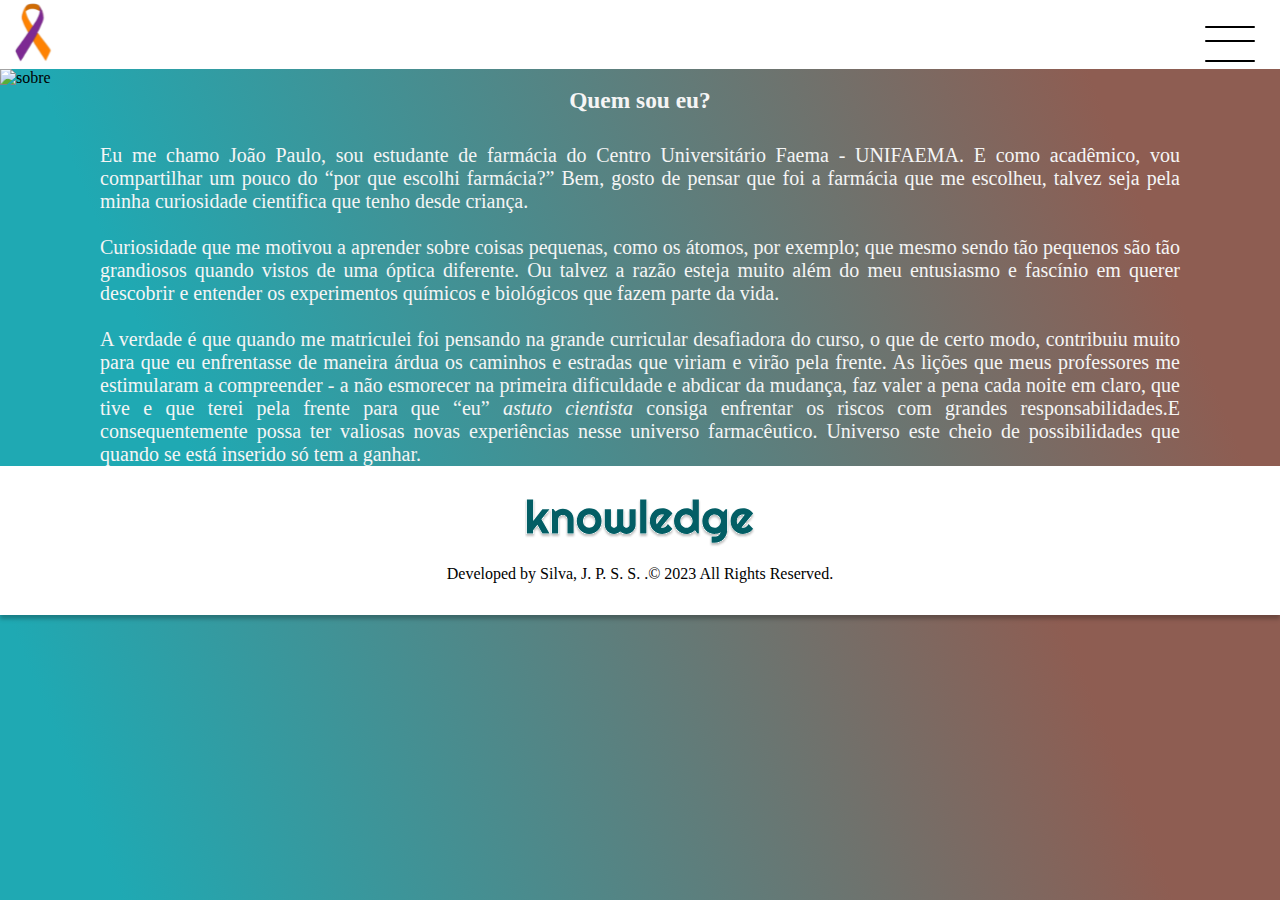
==== about.html @ 94915936 "Add files via upload" ====
<!DOCTYPE html>
<html lang="en">
<head>
    <meta charset="UTF-8">
    <meta http-equiv="X-UA-Compatible" content="IE=edge">
    <meta name="viewport" content="width=device-width, initial-scale=1.0">
    <link rel="stylesheet" type="text/css" href="css/style.css">
    <title>My Page</title>
</head>

<body>
    <header class="header-container">
        <div class="header">
            <div class="checkbox-container">
                <input type="checkbox" id="toggle">
                <label class="checkbox" for="toggle">
                    <div class="trace"></div>
                    <div class="trace"></div>
                    <div class="trace"></div>
                </label>
                <div class="menu"></div>
                <nav class="menu-items">
                    <ul>
                        <li>
                            <a href="index.html">Home</a>
                        </li>
                        <li>
                            <a href="projects.html">Projetos</a>
                        </li>
                        <li>
                            <a href="contacts.html">Contatos</a>
                        </li>
                    </ul>
                </nav>
            </div>
        </div>
    <img class="container-imagem"src="img/logo.svg" alt="logo">
<br>
    </header>

    <main class="sobre">
        <section class="sobre-principal">
            <img class="sobre-principal-imagem"src="#" alt="sobre">
        </section>

        <section class="sobre-secundario">
            <h3 class="sobre-secundario-titulo">Quem sou eu?</h3>
            <p class="sobre-secundario-paragrafo">Eu me chamo João Paulo, sou estudante de farmácia do Centro Univer<wbr>sitário Faema - <wbr/> UNIFAEMA. E como acadêmico, vou
                    compartilhar um pouco do “por que escolhi farmácia?” Bem, gosto de pen<wbr>sar que foi a farmácia que me escolheu, talvez
                    seja pela minha curiosidade cientifica que tenho desde criança.</p>
                    <br>
            <p class="sobre-secundario-paragrafo">Curiosidade que me motivou a aprender sobre coisas
                    pequenas, como os átomos, por exemplo; que mesmo sendo tão pequenos são tão gran<wbr>dio<wbr>sos quando vistos de uma óptica
                    diferente. Ou talvez a razão esteja muito além do meu entusiasmo e fascínio em querer descobrir e entender os
                    experi<wbr>men<wbr>tos químicos e biológicos que fazem parte da vida.</p>
                    <br>
            <p class="sobre-secundario-paragrafo">A verdade é que quando me matriculei foi pensando na
                    grande curricular desafiadora do curso, o que de certo modo, contribuiu muito para que eu enfrentasse de maneira
                    árdua os caminhos e estradas que viriam e virão pela frente. As lições que meus professores me estimularam a
                    compreender - a não esmorecer na primeira dificuldade e abdicar da mudança, faz valer a pena cada noite em claro,
                    que tive e que terei pela frente para que “eu” <em>astuto cientista</em> consiga enfrentar os riscos com grandes
                    responsabilidades.E consequentemente possa ter valiosas novas experiências nesse universo farmacêutico. Universo
                    este cheio de possibilidades que quando se está inserido só tem a ganhar.</p>
        </section>
    </main>

    <footer class="rodape">
        <img class="rodape-imagem" src="img/knowledge.svg">
        <br>
        <p class="rodape-texto"> Developed by <a href="https://github.com/Johnpauls3">Silva, J. P. S. S.</a> .&copy; 2023 All Rights Reserved.
    </footer>
</body>
</html>
---- css/style.css ----
@import url('https://fonts.googleapis.com/css2?family=Poppins&display=swap');

* {
    margin:0;
    padding: 0;
    box-sizing: border-box;
    text-decoration: none;
}

header {
    background-color:white;
}

body {
    font-size: 100%;
    background: linear-gradient(68.15deg, #1fa9b3 16.62%, #8E5D52 85.61%);
    box-shadow: 0px 4px 4px rgba(0, 0, 0, 0.25);
}
/* menu hambuguer */

.checkbox-container {
    display:flex;
    justify-content: center;
    align-items: center;
}

.checkbox {
    height: 100px;
    width: 100px;
    position: absolute;
    right: 0;
    top:0;
    display: flex;
    justify-content: center;
    cursor:pointer;
    z-index:9999;
    transition: 400ms ease-in-out 0s;
}

.checkbox .trace {
    width: 50px;
    height: 2px;
    background-color: black;
    position: absolute;
    border-radius: 4px;
    transition: 0.5s ease-in-out;
}

.checkbox .trace:nth-child(1) {
    top:26px;
    transform: rotate(0);
}

.checkbox .trace:nth-child(2) {
    top:40px;
    transform:rotate(0);
}

.checkbox .trace:nth-child(3) {
    top:60px;
    transform: rotate(0);
}

#toggle {
    display: none;
}

/* menu */

.menu {
    position: absolute;
    top:28px;
    right:30px;
    background-color: transparent;
    height: 4px;
    width: 10px;
    border-radius: 50%;
    box-shadow: 0px 0px 0px 0px white;
    z-index:-1;
    transition: 400ms ease-in-out 0s; 
}

.menu-items {
    position: fixed;
    top:0;
    left:0;
    width: 100%;
    height: 100vh;
    display: flex;
    justify-content: center;
    align-items: center;
    z-index:2;
    opacity: 0;
    visibility: hidden;
    transition: 400ms ease-in-out 0s;
}
.menu-items ul {
    list-style-type: none;
}

.menu-items ul li a{
    margin: 10px 0;
    color:black;
    text-decoration: none;
    text-transform: uppercase;
    letter-spacing: 4px;
    font-size:40px;
    font-family: Arial, Helvetica, sans-serif;
}

.menu-items ul li a:hover {
    color:red;
}

/* animação do menu */

#toggle:checked + .checkbox .trace:nth-child(1) {
    transform:rotate(45deg);
    top:47px;
}

#toggle:checked + .checkbox .trace:nth-child(2) {
    transform:translate(-100px);
    width:30px;
    visibility: hidden;
    opacity:0;
}

#toggle:checked + .checkbox .trace:nth-child(3) {
    transform:rotate(-45deg);
    top: 48px;
}

#toggle:checked + .checkbox {
    background-color:#8E5D52;
}


#toggle:checked ~ .menu {
    box-shadow: 0px 0px 0px 100vmax #8E5D52;
    z-index: 1;
}

#toggle:checked ~ .menu-items {
    visibility: visible;
    opacity: 1;
}


.conteudo {
    margin-bottom: 48px;
    border-top: 0.4px solid whitesmoke;
}

.conteudo-principal {
    display: flex;
    flex-direction: row;
    align-items: center;
    padding:24px;
    justify-content: space-around;
}

.conteudo-principal-escrito {
    display: flex;
    flex-direction: column;
    gap: 32px;
}
.conteudo-principal-escrito-titulo {
    font-family:Arial;
    font-weight: 600;
    font-size: 30px;
    color:white;
    margin-left: 130px;
}

.conteudo-principal-escrito-subtitulo {
    font-family:Arial;
    font-weight: 200;
    font-size: 20px;
    color:white;
    text-align: justify;
    margin-left: 130px;
}

.conteudo-principal-escrito-botao {
    background-color: #8E5D52;
    color:whitesmoke;
    width: 180px;
    height: 60px;
    border: none;
    box-shadow: 4px 5px 4px rgba(0, 0, 0, 0.25);
    border-radius: 15px;
    font-family: 'Poppins';
    font-weight: 600;
    font-size: 800;
    color:black;
    margin-left: 130px;
}

.conteudo-principal-escrito-botao a{
    color:aliceblue;
}
.conteudo-principal-escrito-botao:hover {
    background-color:#035E65;
}


.conteudo-principal-imagem {
    height: 600px;
}

.conteudo-secundario {
    display:flex;
    flex-direction: column;
    align-items: center;
    gap:24px;
    margin-top:48px;
}

.conteudo-secundario-titulo {
    border-top: 0.4px solid white;
    padding-top: 10px;
    font-family: Arial, Helvetica, sans-serif;
    font-weight: 400;
    font-size: 24px;
    color:aliceblue;
    margin-bottom: 16px;
}

.conteudo-secundario-paragrafo {
    font-family: Arial, Helvetica, sans-serif;
    font-weight: 400;
    font-size: 18px;
    color: white;
    text-align: center;
}

.rodape {
    padding: 32px;
    border-top: 0.4px solid white;
}

.rodape-imagem {
    height: 48px;
    display: block;
    margin: 0 auto;
}
a:hover {
    color: #b13030 !important;
}
.contatos {
    padding: 4px;
    float:none;
    margin-left: 0px;
    margin-right: 0px;
    margin-top: 50px;
    word-spacing: 0;
}
.contatos-textos {
    margin-bottom: 410px;
    font-weight: 100;
    font-size: 25px;
    text-align:center;
}

.contatos-textos a {
    color:whitesmoke;
}

.contatos-todos {
    text-align: center;
    color: whitesmoke;
    font-size:30px;
    margin-bottom: 40px;
}

.rodape {
    background-color: white;
}
.rodape-texto {
    text-align: center;
    color: black;
}
.rodape-texto a {
    text-align: center;
    color:black;
}

.rodape-texto:hover a {
    color:red;
}

/* sobre mim */

.sobre-secundario {
    font-size:20px;
    text-align: justify;
    margin: 0;
    margin-left: 100px;
    margin-right: 100px;
    color:whitesmoke;
}
.sobre-secundario-titulo {
    text-align: center;
    margin-bottom: 30px;
}
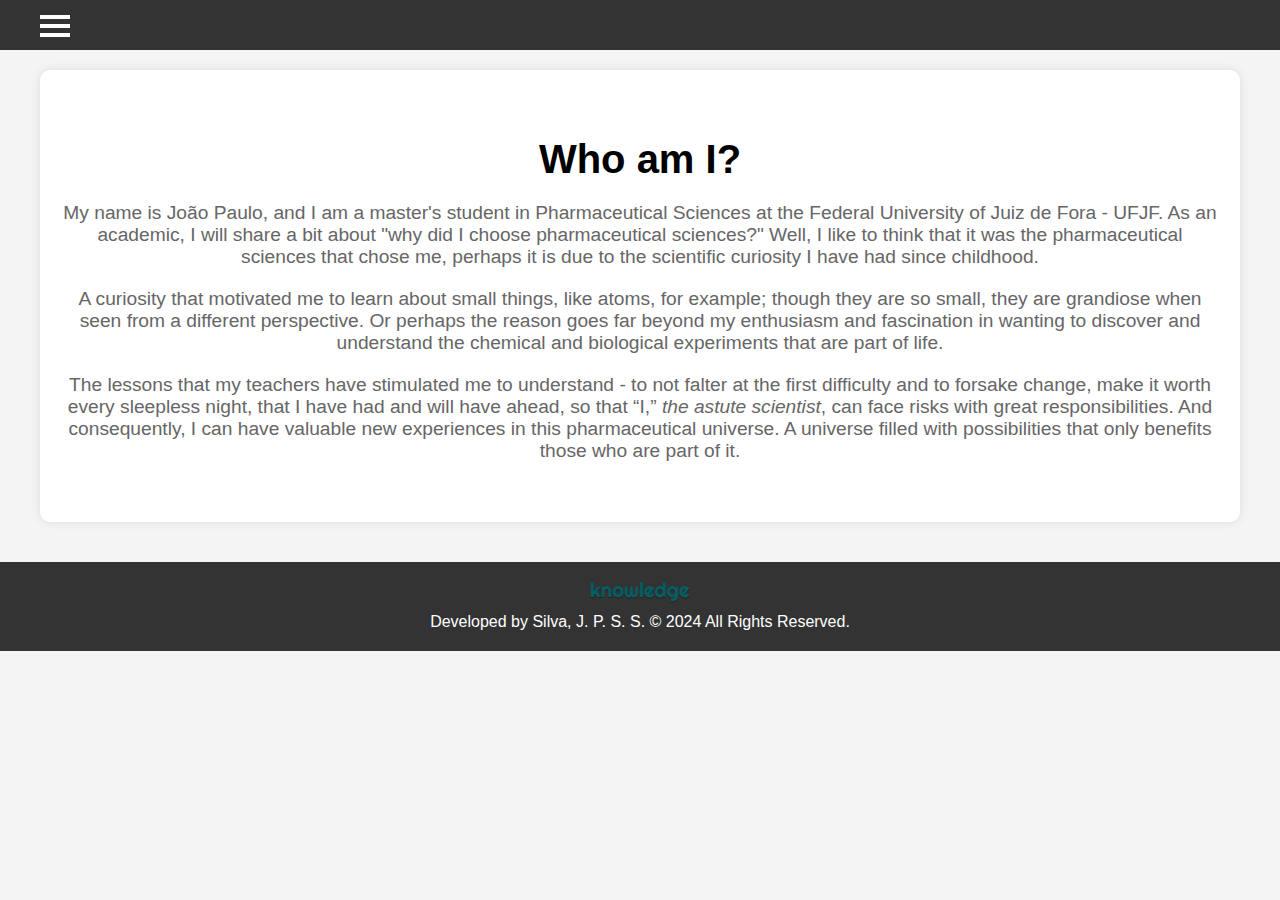
==== commit 6d4907c2: "Update about.html" ====
--- a/about.html
+++ b/about.html
@@ -5,7 +5,7 @@
     <meta http-equiv="X-UA-Compatible" content="IE=edge">
     <meta name="viewport" content="width=device-width, initial-scale=1.0">
     <link rel="stylesheet" type="text/css" href="css/style.css">
-    <title>My Page</title>
+    <title>About John</title>
 </head>
 
 <body>
@@ -18,56 +18,39 @@
                     <div class="trace"></div>
                     <div class="trace"></div>
                 </label>
-                <div class="menu"></div>
                 <nav class="menu-items">
                     <ul>
-                        <li>
-                            <a href="index.html">Home</a>
-                        </li>
-                        <li>
-                            <a href="projects.html">Projetos</a>
-                        </li>
-                        <li>
-                            <a href="contacts.html">Contatos</a>
-                        </li>
+                        <li><a href="index.html">Home</a></li>
+                        <li><a href="projects.html">Projects</a></li>
+                        <li><a href="contacts.html">Contact</a></li>
                     </ul>
                 </nav>
             </div>
         </div>
-    <img class="container-imagem"src="img/logo.svg" alt="logo">
-<br>
     </header>
 
-    <main class="sobre">
-        <section class="sobre-principal">
-            <img class="sobre-principal-imagem"src="#" alt="sobre">
-        </section>
-
-        <section class="sobre-secundario">
-            <h3 class="sobre-secundario-titulo">Quem sou eu?</h3>
-            <p class="sobre-secundario-paragrafo">Eu me chamo João Paulo, sou estudante de farmácia do Centro Univer<wbr>sitário Faema - <wbr/> UNIFAEMA. E como acadêmico, vou
-                    compartilhar um pouco do “por que escolhi farmácia?” Bem, gosto de pen<wbr>sar que foi a farmácia que me escolheu, talvez
-                    seja pela minha curiosidade cientifica que tenho desde criança.</p>
-                    <br>
-            <p class="sobre-secundario-paragrafo">Curiosidade que me motivou a aprender sobre coisas
-                    pequenas, como os átomos, por exemplo; que mesmo sendo tão pequenos são tão gran<wbr>dio<wbr>sos quando vistos de uma óptica
-                    diferente. Ou talvez a razão esteja muito além do meu entusiasmo e fascínio em querer descobrir e entender os
-                    experi<wbr>men<wbr>tos químicos e biológicos que fazem parte da vida.</p>
-                    <br>
-            <p class="sobre-secundario-paragrafo">A verdade é que quando me matriculei foi pensando na
-                    grande curricular desafiadora do curso, o que de certo modo, contribuiu muito para que eu enfrentasse de maneira
-                    árdua os caminhos e estradas que viriam e virão pela frente. As lições que meus professores me estimularam a
-                    compreender - a não esmorecer na primeira dificuldade e abdicar da mudança, faz valer a pena cada noite em claro,
-                    que tive e que terei pela frente para que “eu” <em>astuto cientista</em> consiga enfrentar os riscos com grandes
-                    responsabilidades.E consequentemente possa ter valiosas novas experiências nesse universo farmacêutico. Universo
-                    este cheio de possibilidades que quando se está inserido só tem a ganhar.</p>
+    <main class="conteudo">
+        <section class="conteudo-principal">
+            <h1 class="conteudo-principal-escrito-titulo">Who am I?</h1>
+                <p class="conteudo-principal-escrito-subtitulo">My name is João Paulo, and I am a master's student in Pharmaceutical Sciences at the Federal University of Juiz de Fora - UFJF. As an academic, I will
+                share a bit about "why did I choose pharmaceutical sciences?" Well, I like to think that it was the pharmaceutical sciences that chose me, perhaps
+                it is due to the scientific curiosity I have had since childhood.</p>
+                <p class="conteudo-principal-escrito-subtitulo">A curiosity that motivated me to learn about small things,
+                like atoms, for example; though they are so small, they are grandiose when seen from a different perspective. Or perhaps the reason goes far beyond my enthusiasm and fascination in wanting to discover and understand the
+                chemical and biological experiments that are part of life.</p>
+                <p class="conteudo-principal-escrito-subtitulo">The lessons that my teachers have stimulated me to
+                understand - to not falter at the first difficulty and to forsake change, make it worth every sleepless night,
+                that I have had and will have ahead, so that “I,” <em>the astute scientist</em>, can face risks with great
+                responsibilities. And consequently, I can have valuable new experiences in this pharmaceutical universe. A universe
+                filled with possibilities that only benefits those who are part of it.</p>
+                
+    </section>
         </section>
     </main>
 
     <footer class="rodape">
-        <img class="rodape-imagem" src="img/knowledge.svg">
-        <br>
-        <p class="rodape-texto"> Developed by <a href="https://github.com/Johnpauls3">Silva, J. P. S. S.</a> .&copy; 2023 All Rights Reserved.
+        <img class="rodape-imagem" src="img/knowledge.svg" alt="knowledge">
+        <p class="rodape-texto">Developed by <a href="https://github.com/Johnpauls3">Silva, J. P. S. S.</a> &copy; 2024 All Rights Reserved.</p>
     </footer>
 </body>
-</html>+</html>
--- a/css/style.css
+++ b/css/style.css
@@ -1,306 +1,209 @@
 @import url('https://fonts.googleapis.com/css2?family=Poppins&display=swap');
 
-* {
-    margin:0;
+body {
+    font-family: Arial, sans-serif;
+    margin: 0;
     padding: 0;
-    box-sizing: border-box;
-    text-decoration: none;
-}
-
-header {
-    background-color:white;
-}
-
-body {
-    font-size: 100%;
-    background: linear-gradient(68.15deg, #1fa9b3 16.62%, #8E5D52 85.61%);
-    box-shadow: 0px 4px 4px rgba(0, 0, 0, 0.25);
-}
-/* menu hambuguer */
+    background-color: #f4f4f4;
+}
+
+.header-container {
+    background-color: #333;
+    color: #fff;
+    padding: 10px 0;
+}
+
+.header {
+    display: flex;
+    justify-content: space-between;
+    align-items: center; /* Corrigido aqui */
+    max-width: 1200px;
+    margin: 0 auto;
+    padding: 0 20px;
+}
 
 .checkbox-container {
-    display:flex;
-    justify-content: center;
+    display: flex;
     align-items: center;
 }
 
 .checkbox {
-    height: 100px;
-    width: 100px;
-    position: absolute;
-    right: 0;
-    top:0;
-    display: flex;
-    justify-content: center;
-    cursor:pointer;
-    z-index:9999;
-    transition: 400ms ease-in-out 0s;
-}
-
-.checkbox .trace {
-    width: 50px;
-    height: 2px;
-    background-color: black;
-    position: absolute;
-    border-radius: 4px;
-    transition: 0.5s ease-in-out;
-}
-
-.checkbox .trace:nth-child(1) {
-    top:26px;
-    transform: rotate(0);
-}
-
-.checkbox .trace:nth-child(2) {
-    top:40px;
-    transform:rotate(0);
-}
-
-.checkbox .trace:nth-child(3) {
-    top:60px;
-    transform: rotate(0);
+    cursor: pointer;
+    display: inline-block;
+    width: 30px;
+    height: 30px;
+    position: relative;
+}
+
+.trace {
+    background-color: #fff;
+    height: 4px;
+    width: 100%;
+    margin: 5px 0;
+    transition: all 0.3s ease;
+}
+
+#toggle:checked + .checkbox .trace:nth-child(1) {
+    transform: rotate(45deg);
+    top: 10px;
+}
+
+#toggle:checked + .checkbox .trace:nth-child(2) {
+    opacity: 0;
+}
+
+#toggle:checked + .checkbox .trace:nth-child(3) {
+    transform: rotate(-45deg);
+    top: -10px;
 }
 
 #toggle {
     display: none;
 }
 
-/* menu */
-
-.menu {
+.menu-items {
+    display: none;
+}
+
+#toggle:checked ~ .menu-items {
+    display: block;
     position: absolute;
-    top:28px;
-    right:30px;
-    background-color: transparent;
-    height: 4px;
-    width: 10px;
-    border-radius: 50%;
-    box-shadow: 0px 0px 0px 0px white;
-    z-index:-1;
-    transition: 400ms ease-in-out 0s; 
-}
-
-.menu-items {
-    position: fixed;
-    top:0;
-    left:0;
+    top: 60px;
+    left: 0;
+    background-color: #333;
     width: 100%;
-    height: 100vh;
-    display: flex;
-    justify-content: center;
-    align-items: center;
-    z-index:2;
-    opacity: 0;
-    visibility: hidden;
-    transition: 400ms ease-in-out 0s;
-}
+    z-index: 1;
+}
+
 .menu-items ul {
-    list-style-type: none;
-}
-
-.menu-items ul li a{
-    margin: 10px 0;
-    color:black;
-    text-decoration: none;
-    text-transform: uppercase;
-    letter-spacing: 4px;
-    font-size:40px;
-    font-family: Arial, Helvetica, sans-serif;
+    list-style: none;
+    padding: 0;
+    margin: 0;
+}
+
+.menu-items ul li {
+    border-bottom: 1px solid #444;
+}
+
+.menu-items ul li a {
+    color: #fff;
+    text-decoration: none;
+    display: block;
+    padding: 15px;
+    text-align: center;
 }
 
 .menu-items ul li a:hover {
-    color:red;
-}
-
-/* animação do menu */
-
-#toggle:checked + .checkbox .trace:nth-child(1) {
-    transform:rotate(45deg);
-    top:47px;
-}
-
-#toggle:checked + .checkbox .trace:nth-child(2) {
-    transform:translate(-100px);
-    width:30px;
-    visibility: hidden;
-    opacity:0;
-}
-
-#toggle:checked + .checkbox .trace:nth-child(3) {
-    transform:rotate(-45deg);
-    top: 48px;
-}
-
-#toggle:checked + .checkbox {
-    background-color:#8E5D52;
-}
-
-
-#toggle:checked ~ .menu {
-    box-shadow: 0px 0px 0px 100vmax #8E5D52;
-    z-index: 1;
-}
-
-#toggle:checked ~ .menu-items {
-    visibility: visible;
-    opacity: 1;
-}
-
+    background-color: #555;
+}
+
+.container-imagem {
+    max-width: 200px;
+    display: block;
+    margin: 20px auto;
+}
 
 .conteudo {
-    margin-bottom: 48px;
-    border-top: 0.4px solid whitesmoke;
+    max-width: 1200px;
+    margin: 0 auto;
+    padding: 20px;
 }
 
 .conteudo-principal {
-    display: flex;
-    flex-direction: row;
-    align-items: center;
-    padding:24px;
-    justify-content: space-around;
-}
-
-.conteudo-principal-escrito {
-    display: flex;
-    flex-direction: column;
-    gap: 32px;
-}
+    text-align: center;
+    background-color: #fff;
+    padding: 40px 20px;
+    border-radius: 10px;
+    box-shadow: 0 0 10px rgba(0, 0, 0, 0.1);
+}
+
 .conteudo-principal-escrito-titulo {
-    font-family:Arial;
-    font-weight: 600;
-    font-size: 30px;
-    color:white;
-    margin-left: 130px;
+    font-size: 2.5em;
+    margin-bottom: 20px;
 }
 
 .conteudo-principal-escrito-subtitulo {
-    font-family:Arial;
-    font-weight: 200;
-    font-size: 20px;
-    color:white;
-    text-align: justify;
-    margin-left: 130px;
+    font-size: 1.2em;
+    margin-bottom: 20px;
+    color: #666;
 }
 
 .conteudo-principal-escrito-botao {
-    background-color: #8E5D52;
-    color:whitesmoke;
-    width: 180px;
-    height: 60px;
+    background-color: #333;
+    color: #fff;
+    padding: 10px 20px;
     border: none;
-    box-shadow: 4px 5px 4px rgba(0, 0, 0, 0.25);
-    border-radius: 15px;
-    font-family: 'Poppins';
-    font-weight: 600;
-    font-size: 800;
-    color:black;
-    margin-left: 130px;
-}
-
-.conteudo-principal-escrito-botao a{
-    color:aliceblue;
-}
+    border-radius: 5px;
+    cursor: pointer;
+    text-decoration: none;
+}
+
+.conteudo-principal-escrito-botao a {
+    color: #fff;
+    text-decoration: none;
+}
+
 .conteudo-principal-escrito-botao:hover {
-    background-color:#035E65;
-}
-
+    background-color: #555;
+}
 
 .conteudo-principal-imagem {
-    height: 600px;
+    max-width: 100%;
+    height: auto;
+    margin-top: 20px;
 }
 
 .conteudo-secundario {
-    display:flex;
-    flex-direction: column;
-    align-items: center;
-    gap:24px;
-    margin-top:48px;
+    background-color: #fff;
+    padding: 20px;
+    border-radius: 10px;
+    margin-top: 20px;
+    box-shadow: 0 0 10px rgba(0, 0, 0, 0.1);
 }
 
 .conteudo-secundario-titulo {
-    border-top: 0.4px solid white;
-    padding-top: 10px;
-    font-family: Arial, Helvetica, sans-serif;
-    font-weight: 400;
-    font-size: 24px;
-    color:aliceblue;
-    margin-bottom: 16px;
+    font-size: 1.8em;
+    margin-bottom: 10px;
 }
 
 .conteudo-secundario-paragrafo {
-    font-family: Arial, Helvetica, sans-serif;
-    font-weight: 400;
-    font-size: 18px;
-    color: white;
-    text-align: center;
+    font-size: 1em;
+    color: #666;
+}
+
+.conteudo-secundario-imagem {
+    max-width: 100%;
+    height: auto;
+    margin-top: 10px;
+    border-radius: 10px;
 }
 
 .rodape {
-    padding: 32px;
-    border-top: 0.4px solid white;
+    background-color: #333;
+    color: #fff;
+    text-align: center;
+    padding: 20px 0;
+    margin-top: 20px;
 }
 
 .rodape-imagem {
-    height: 48px;
-    display: block;
-    margin: 0 auto;
-}
-a:hover {
-    color: #b13030 !important;
+    max-width: 100px;
+    display: block;
+    margin: 0 auto 10px;
+}
+
+.rodape-texto {
+    margin: 0;
+}
+
+.rodape-texto a {
+    color: #fff;
+    text-decoration: none;
+}
+
+.rodape-texto a:hover {
+    text-decoration: underline;
 }
 .contatos {
-    padding: 4px;
-    float:none;
-    margin-left: 0px;
-    margin-right: 0px;
-    margin-top: 50px;
-    word-spacing: 0;
-}
-.contatos-textos {
-    margin-bottom: 410px;
-    font-weight: 100;
-    font-size: 25px;
-    text-align:center;
-}
-
-.contatos-textos a {
-    color:whitesmoke;
-}
-
-.contatos-todos {
-    text-align: center;
-    color: whitesmoke;
-    font-size:30px;
-    margin-bottom: 40px;
-}
-
-.rodape {
-    background-color: white;
-}
-.rodape-texto {
-    text-align: center;
-    color: black;
-}
-.rodape-texto a {
-    text-align: center;
-    color:black;
-}
-
-.rodape-texto:hover a {
-    color:red;
-}
-
-/* sobre mim */
-
-.sobre-secundario {
-    font-size:20px;
-    text-align: justify;
-    margin: 0;
-    margin-left: 100px;
-    margin-right: 100px;
-    color:whitesmoke;
-}
-.sobre-secundario-titulo {
-    text-align: center;
-    margin-bottom: 30px;
-}+    text-align: center;
+}
